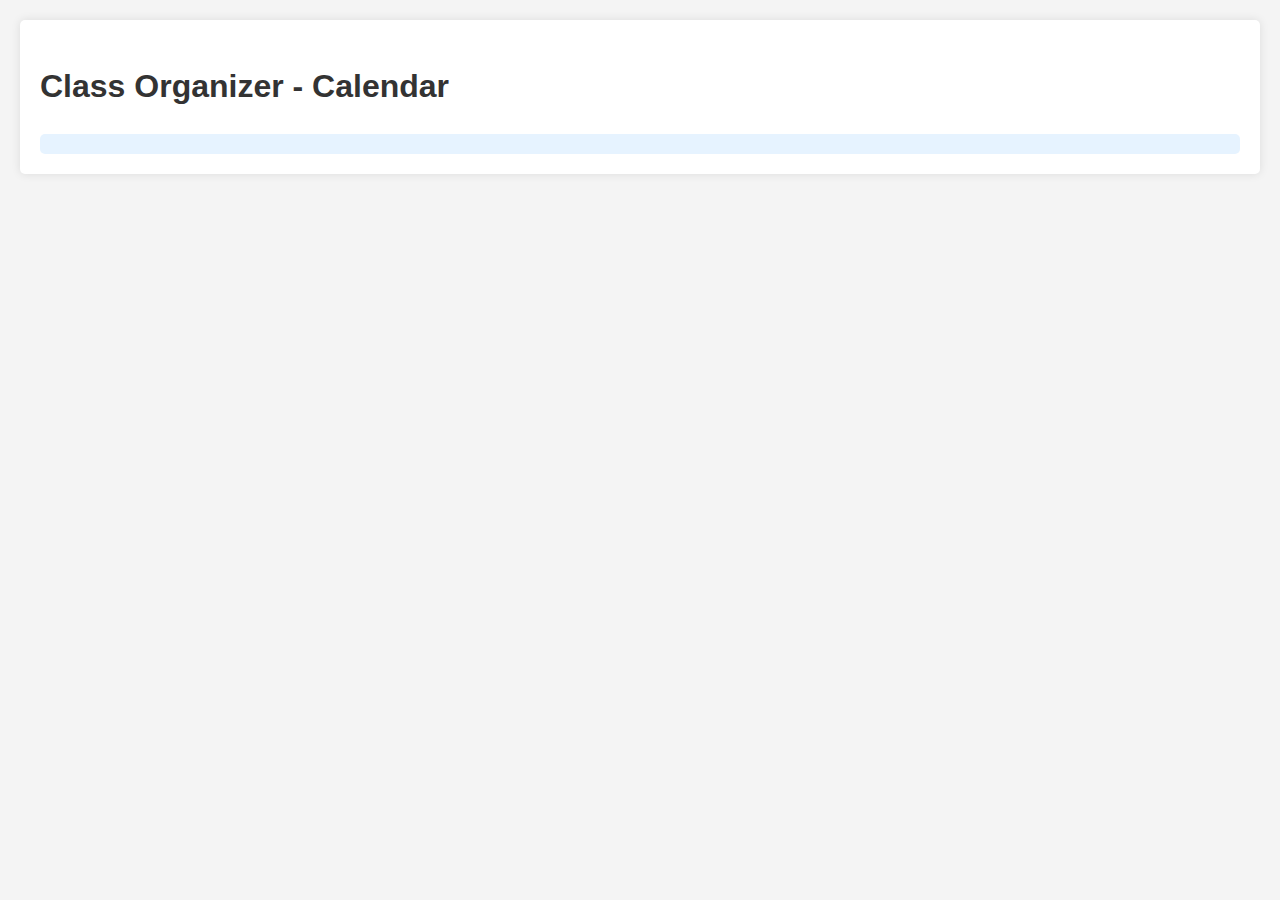
==== calendar.html @ 8683d0fc "Add files via upload" ====
<!DOCTYPE html>
<html lang="en">
<head>
    <meta charset="UTF-8">
    <meta name="viewport" content="width=device-width, initial-scale=1.0">
    <title>Class Organizer - Calendar</title>
    <style>
        body {
            font-family: Arial, sans-serif;
            line-height: 1.6;
            margin: 0;
            padding: 20px;
            background-color: #f4f4f4;
        }
        .container {
            max-width: 1200px;
            margin: auto;
            background: white;
            padding: 20px;
            border-radius: 5px;
            box-shadow: 0 0 10px rgba(0,0,0,0.1);
        }
        h1, h2 {
            color: #333;
        }
        .month {
            margin-bottom: 30px;
        }
        .month-header {
            background-color: #4CAF50;
            color: white;
            padding: 10px;
            text-align: center;
            font-size: 1.2em;
            border-radius: 5px 5px 0 0;
        }
        .calendar {
            display: grid;
            grid-template-columns: repeat(7, 1fr);
            gap: 5px;
            background-color: #fff;
            padding: 10px;
            border: 1px solid #ddd;
            border-radius: 0 0 5px 5px;
        }
        .day-header {
            font-weight: bold;
            text-align: center;
            background-color: #f0f0f0;
            padding: 5px;
        }
        .day {
            border: 1px solid #ddd;
            padding: 5px;
            min-height: 100px;
            background-color: #fff;
        }
        .day.empty {
            background-color: #f9f9f9;
        }
        .date {
            font-weight: bold;
            margin-bottom: 5px;
        }
        .event {
            background-color: #e6f3ff;
            margin: 2px 0;
            padding: 2px;
            font-size: 0.8em;
            border-radius: 3px;
        }
        #studyTime {
            margin-top: 20px;
            padding: 10px;
            background-color: #e6f3ff;
            border-radius: 5px;
        }
    </style>
</head>
<body>
    <div class="container">
        <h1>Class Organizer - Calendar</h1>
        <div id="calendarContainer"></div>
        <div id="studyTime"></div>
    </div>

    <script>
        document.addEventListener('DOMContentLoaded', function() {
            const semesterData = JSON.parse(localStorage.getItem('semesterData'));
            if (!semesterData) {
                alert('No semester data found. Please go back and enter your courses.');
                return;
            }

            const startDate = new Date(semesterData.semesterStart);
            const endDate = new Date(semesterData.semesterEnd);
            const calendarContainer = document.getElementById('calendarContainer');

            const months = ['January', 'February', 'March', 'April', 'May', 'June', 'July', 'August', 'September', 'October', 'November', 'December'];
            const days = ['Sun', 'Mon', 'Tue', 'Wed', 'Thu', 'Fri', 'Sat'];

            let currentDate = new Date(startDate);
            let currentMonth = currentDate.getMonth();
            let currentYear = currentDate.getFullYear();

            while (currentDate <= endDate) {
                if (currentDate.getMonth() !== currentMonth || currentDate.getFullYear() !== currentYear) {
                    // Start a new month
                    currentMonth = currentDate.getMonth();
                    currentYear = currentDate.getFullYear();
                    createMonthCalendar(currentYear, currentMonth);
                }

                const dayElement = document.querySelector(`.day[data-date="${currentDate.toISOString().split('T')[0]}"]`);
                if (dayElement) {
                    addEventsToDay(dayElement, currentDate, semesterData.courses);
                }

                currentDate.setDate(currentDate.getDate() + 1);
            }

            simulateStudyTime(semesterData);

            function createMonthCalendar(year, month) {
                const monthDiv = document.createElement('div');
                monthDiv.className = 'month';
                
                const monthHeader = document.createElement('div');
                monthHeader.className = 'month-header';
                monthHeader.textContent = `${months[month]} ${year}`;
                monthDiv.appendChild(monthHeader);

                const calendar = document.createElement('div');
                calendar.className = 'calendar';

                // Add day headers
                days.forEach(day => {
                    const dayHeader = document.createElement('div');
                    dayHeader.className = 'day-header';
                    dayHeader.textContent = day;
                    calendar.appendChild(dayHeader);
                });

                // Add days
                const firstDay = new Date(year, month, 1);
                const lastDay = new Date(year, month + 1, 0);

                // Add empty cells for days before the first of the month
                for (let i = 0; i < firstDay.getDay(); i++) {
                    const emptyDay = document.createElement('div');
                    emptyDay.className = 'day empty';
                    calendar.appendChild(emptyDay);
                }

                // Add days of the month
                for (let i = 1; i <= lastDay.getDate(); i++) {
                    const day = document.createElement('div');
                    day.className = 'day';
                    const currentDate = new Date(year, month, i);
                    day.setAttribute('data-date', currentDate.toISOString().split('T')[0]);
                    day.innerHTML = `<div class="date">${i}</div>`;
                    calendar.appendChild(day);
                }

                monthDiv.appendChild(calendar);
                calendarContainer.appendChild(monthDiv);
            }

            function addEventsToDay(dayElement, date, courses) {
                courses.forEach(course => {
                    ['assignments', 'tests', 'exams'].forEach(type => {
                        course[type].forEach(item => {
                            const itemDate = new Date(item.date);
                            if (itemDate.toDateString() === date.toDateString()) {
                                const eventDiv = document.createElement('div');
                                eventDiv.className = 'event';
                                eventDiv.textContent = `${course.name}: ${item.name}`;
                                dayElement.appendChild(eventDiv);
                            }
                        });
                    });
                });
            }
        });

        function simulateStudyTime(semesterData) {
            const studyTimeDiv = document.getElementById('studyTime');
            let totalStudyHours = 0;

            semesterData.courses.forEach(course => {
                const courseEvents = course.assignments.length + course.tests.length + course.exams.length;
                const courseStudyHours = courseEvents * 2; // Simulate 2 hours of study per event
                totalStudyHours += courseStudyHours;

                const courseStudyDiv = document.createElement('div');
                courseStudyDiv.textContent = `${course.name}: ${courseStudyHours} hours`;
                studyTimeDiv.appendChild(courseStudyDiv);
            });

            const totalStudyDiv = document.createElement('div');
            totalStudyDiv.innerHTML = `<strong>Total Recommended Study Time: ${totalStudyHours} hours</strong>`;
            studyTimeDiv.appendChild(totalStudyDiv);
        }
    </script>
</body>
</html>
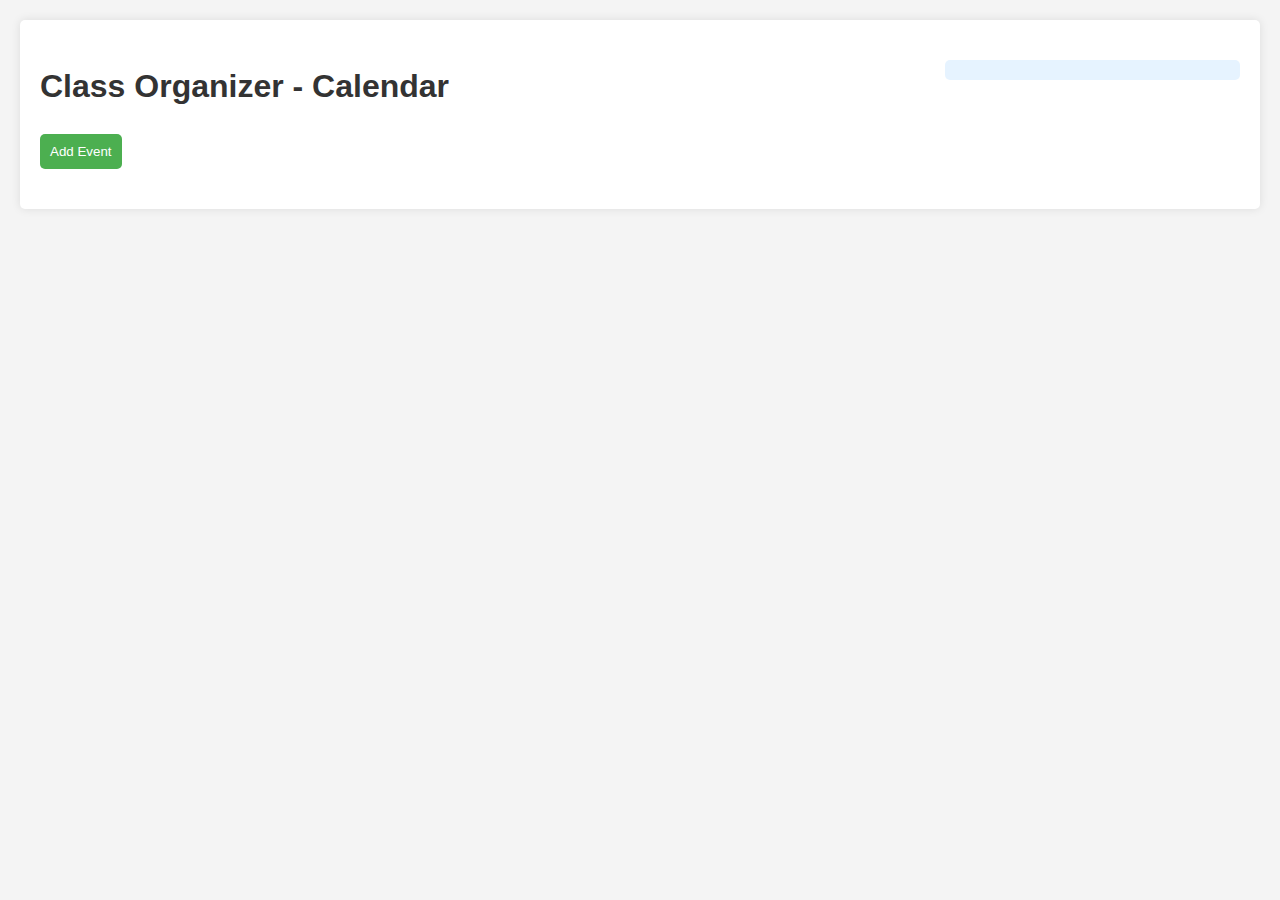
==== commit 98ccdad4: "Update calendar.html" ====
--- a/calendar.html
+++ b/calendar.html
@@ -13,12 +13,20 @@
             background-color: #f4f4f4;
         }
         .container {
-            max-width: 1200px;
+            max-width: 1400px;
             margin: auto;
             background: white;
             padding: 20px;
             border-radius: 5px;
             box-shadow: 0 0 10px rgba(0,0,0,0.1);
+            display: flex;
+        }
+        .calendar-container {
+            flex: 3;
+            margin-right: 20px;
+        }
+        .sidebar {
+            flex: 1;
         }
         h1, h2 {
             color: #333;
@@ -62,26 +70,138 @@
             font-weight: bold;
             margin-bottom: 5px;
         }
-        .event {
-            background-color: #e6f3ff;
-            margin: 2px 0;
-            padding: 2px;
-            font-size: 0.8em;
-            border-radius: 3px;
-        }
         #studyTime {
             margin-top: 20px;
             padding: 10px;
             background-color: #e6f3ff;
             border-radius: 5px;
         }
+        #addEventBtn {
+            margin-bottom: 20px;
+            padding: 10px;
+            background-color: #4CAF50;
+            color: white;
+            border: none;
+            border-radius: 5px;
+            cursor: pointer;
+        }
+        dialog {
+            border: none;
+            border-radius: 5px;
+            box-shadow: 0 0 10px rgba(0,0,0,0.1);
+        }
+        dialog form {
+            display: flex;
+            flex-direction: column;
+            gap: 10px;
+        }
+        .event {
+        background-color: #e6f3ff;
+        margin: 2px 0;
+        padding: 2px 5px;
+        font-size: 0.8em;
+        border-radius: 3px;
+        display: flex;
+        justify-content: space-between;
+        align-items: center;
+        }
+        .event-text {
+            flex-grow: 1;
+            margin-right: 5px;
+        }
+        .event-buttons {
+            display: flex;
+            gap: 2px;
+        }
+        .event button {
+            font-size: 0.7em;
+            padding: 2px 4px;
+            background-color: #f0f0f0;
+            border: 1px solid #ccc;
+            border-radius: 3px;
+            cursor: pointer;
+            transition: background-color 0.3s;
+        }
+        .event button:hover {
+            background-color: #e0e0e0;
+        }
+        .event .editEvent {
+            color: #4CAF50;
+        }
+        .event .deleteEvent {
+            color: #f44336;
+        }
+        .event {
+            cursor: move;
+            transition: all 0.3s;
+        }
+
+        .event:hover {
+            transform: scale(1.05);
+            box-shadow: 0 2px 5px rgba(0,0,0,0.2);
+        }
+
+        .event.assignment { background-color: #ffcccb; }
+        .event.exam { background-color: #ffdab9; }
+        .event.social { background-color: #98fb98; }
+        .event.other { background-color: #e6e6fa; }
+
+        .month-header {
+            cursor: pointer;
+        }
+
+        .month-header::after {
+            content: ' ▼';
+            font-size: 0.8em;
+        }
+
+        .month-header.collapsed::after {
+            content: ' ►';
+        }
+
+        .month.collapsed .calendar {
+            display: none;
+        }
+
+        .event-details {
+            display: none;
+            position: absolute;
+            background: white;
+            border: 1px solid #ddd;
+            padding: 5px;
+            border-radius: 3px;
+            z-index: 1000;
+        }
     </style>
 </head>
 <body>
     <div class="container">
-        <h1>Class Organizer - Calendar</h1>
-        <div id="calendarContainer"></div>
-        <div id="studyTime"></div>
+        <div class="calendar-container">
+            <h1>Class Organizer - Calendar</h1>
+            <button id="addEventBtn">Add Event</button>
+            <div id="calendarContainer"></div>
+        </div>
+        <div class="sidebar">
+            <div id="studyTime"></div>
+        </div>
+
+        <dialog id="addEventDialog">
+            <form id="addEventForm">
+                <h2>Add Event</h2>
+                <label for="eventType">Event Type:</label>
+                <select id="eventType" required>
+                    <option value="Work">Work</option>
+                    <option value="Social">Social</option>
+                    <option value="Other">Other</option>
+                </select>
+                <label for="eventName">Event Name:</label>
+                <input type="text" id="eventName" required>
+                <label for="eventDate">Date:</label>
+                <input type="date" id="eventDate" required>
+                <button type="submit">Add Event</button>
+                <button type="button" id="cancelAddEvent">Cancel</button>
+            </form>
+        </dialog>
     </div>
 
     <script>
@@ -105,7 +225,6 @@
 
             while (currentDate <= endDate) {
                 if (currentDate.getMonth() !== currentMonth || currentDate.getFullYear() !== currentYear) {
-                    // Start a new month
                     currentMonth = currentDate.getMonth();
                     currentYear = currentDate.getFullYear();
                     createMonthCalendar(currentYear, currentMonth);
@@ -120,6 +239,30 @@
             }
 
             simulateStudyTime(semesterData);
+
+            const addEventBtn = document.getElementById('addEventBtn');
+            const addEventDialog = document.getElementById('addEventDialog');
+            const addEventForm = document.getElementById('addEventForm');
+            const cancelAddEventBtn = document.getElementById('cancelAddEvent');
+
+            addEventBtn.addEventListener('click', () => {
+                addEventDialog.showModal();
+            });
+
+            cancelAddEventBtn.addEventListener('click', () => {
+                addEventDialog.close();
+            });
+
+            addEventForm.addEventListener('submit', (e) => {
+                e.preventDefault();
+                const eventType = document.getElementById('eventType').value;
+                const eventName = document.getElementById('eventName').value;
+                const eventDate = document.getElementById('eventDate').value;
+
+                addEventToCalendar(eventType, eventName, eventDate);
+                addEventDialog.close();
+                addEventForm.reset();
+            });
 
             function createMonthCalendar(year, month) {
                 const monthDiv = document.createElement('div');
@@ -133,7 +276,6 @@
                 const calendar = document.createElement('div');
                 calendar.className = 'calendar';
 
-                // Add day headers
                 days.forEach(day => {
                     const dayHeader = document.createElement('div');
                     dayHeader.className = 'day-header';
@@ -141,18 +283,15 @@
                     calendar.appendChild(dayHeader);
                 });
 
-                // Add days
                 const firstDay = new Date(year, month, 1);
                 const lastDay = new Date(year, month + 1, 0);
 
-                // Add empty cells for days before the first of the month
                 for (let i = 0; i < firstDay.getDay(); i++) {
                     const emptyDay = document.createElement('div');
                     emptyDay.className = 'day empty';
                     calendar.appendChild(emptyDay);
                 }
 
-                // Add days of the month
                 for (let i = 1; i <= lastDay.getDate(); i++) {
                     const day = document.createElement('div');
                     day.className = 'day';
@@ -172,35 +311,175 @@
                         course[type].forEach(item => {
                             const itemDate = new Date(item.date);
                             if (itemDate.toDateString() === date.toDateString()) {
-                                const eventDiv = document.createElement('div');
-                                eventDiv.className = 'event';
-                                eventDiv.textContent = `${course.name}: ${item.name}`;
-                                dayElement.appendChild(eventDiv);
+                                addEventToCalendar(course.name, item.name, date.toISOString().split('T')[0]);
                             }
                         });
                     });
                 });
             }
+
+            function getWeekNumber(date) {
+                const firstDayOfYear = new Date(date.getFullYear(), 0, 1);
+                const pastDaysOfYear = (date - firstDayOfYear) / 86400000;
+                return Math.ceil((pastDaysOfYear + firstDayOfYear.getDay() + 1) / 7);
+            }
+
+            function getWeekRange(date) {
+                const weekStart = new Date(date);
+                weekStart.setDate(date.getDate() - date.getDay());
+                const weekEnd = new Date(weekStart);
+                weekEnd.setDate(weekStart.getDate() + 6);
+                return {
+                    start: weekStart,
+                    end: weekEnd
+                };
+            }
+
+            function formatDate(date) {
+                const month = (date.getMonth() + 1).toString().padStart(2, '0');
+                const day = date.getDate().toString().padStart(2, '0');
+                return `${month}-${day}`;
+            }
+
+            function simulateStudyTime(semesterData) {
+                const studyTimeDiv = document.getElementById('studyTime');
+                studyTimeDiv.innerHTML = ''; // Clear previous content
+
+                const currentDate = new Date();
+                const currentWeek = getWeekNumber(currentDate);
+                const weekRange = getWeekRange(currentDate);
+
+                let totalStudyHours = 0;
+                const courseStudyHours = {};
+
+                semesterData.courses.forEach(course => {
+                    const courseEvents = course.assignments.concat(course.tests, course.exams);
+                    const eventsThisWeek = courseEvents.filter(event => getWeekNumber(new Date(event.date)) === currentWeek).length;
+                    const courseHours = Math.max(10, 10 + eventsThisWeek * 2);
+                    totalStudyHours += courseHours;
+
+                    courseStudyHours[course.name] = courseHours;
+                });
+
+                const weekStudyDiv = document.createElement('div');
+                weekStudyDiv.innerHTML = `
+                <h2>Recommended Study Time</h2>
+                <p class="subtitle">For the Week of: ${formatDate(weekRange.start)} to ${formatDate(weekRange.end)}</p>
+                `;
+                studyTimeDiv.appendChild(weekStudyDiv);
+
+                Object.entries(courseStudyHours).forEach(([courseName, hours]) => {
+                    const courseStudyDiv = document.createElement('div');
+                    courseStudyDiv.textContent = `${courseName}: ${hours} hours`;
+                    studyTimeDiv.appendChild(courseStudyDiv);
+                });
+
+                const totalStudyDiv = document.createElement('div');
+                totalStudyDiv.innerHTML = `<strong>Total: ${totalStudyHours} hours</strong>`;
+                studyTimeDiv.appendChild(totalStudyDiv);
+            }
+
+            function addEventToCalendar(type, name, date) {
+                const dayElement = document.querySelector(`.day[data-date="${date}"]`);
+                if (dayElement) {
+                    const eventDiv = document.createElement('div');
+                    eventDiv.className = `event ${type.toLowerCase()}`;
+                    eventDiv.innerHTML = `
+                        <span class="event-text">${type}: ${name}</span>
+                        <div class="event-buttons">
+                            <button class="editEvent" title="Edit">✎</button>
+                            <button class="deleteEvent" title="Delete">✖</button>
+                        </div>
+                    `;
+                    eventDiv.setAttribute('data-event-id', Date.now());
+                    dayElement.appendChild(eventDiv);
+
+                    const editBtn = eventDiv.querySelector('.editEvent');
+                    const deleteBtn = eventDiv.querySelector('.deleteEvent');
+
+                    editBtn.addEventListener('click', () => editEvent(eventDiv));
+                    deleteBtn.addEventListener('click', () => deleteEvent(eventDiv));
+
+                    // Hover effect for more details
+                    eventDiv.addEventListener('mouseenter', showEventDetails);
+                    eventDiv.addEventListener('mouseleave', hideEventDetails);
+                }
+            }
+
+            function editEvent(eventDiv) {
+                const eventId = eventDiv.getAttribute('data-event-id');
+                const eventText = eventDiv.querySelector('.event-text').textContent;
+                const [type, name] = eventText.split(': ');
+
+                document.getElementById('eventType').value = type;
+                document.getElementById('eventName').value = name;
+                document.getElementById('eventDate').value = eventDiv.closest('.day').getAttribute('data-date');
+
+                addEventDialog.showModal();
+
+                addEventForm.onsubmit = (e) => {
+                    e.preventDefault();
+                    const newType = document.getElementById('eventType').value;
+                    const newName = document.getElementById('eventName').value;
+                    const newDate = document.getElementById('eventDate').value;
+
+                    eventDiv.querySelector('.event-text').textContent = `${newType}: ${newName}`;
+                    if (newDate !== eventDiv.closest('.day').getAttribute('data-date')) {
+                        const newDayElement = document.querySelector(`.day[data-date="${newDate}"]`);
+                        if (newDayElement) {
+                            newDayElement.appendChild(eventDiv);
+                        }
+                    }
+
+                    addEventDialog.close();
+                    addEventForm.reset();
+                    addEventForm.onsubmit = null;
+                };
+            }
+
+            function deleteEvent(eventDiv) {
+                if (confirm('Are you sure you want to delete this event?')) {
+                    eventDiv.remove();
+                }
+            }
+            
+            function showEventDetails(e) {
+                const eventDiv = e.currentTarget;
+                const detailsDiv = document.createElement('div');
+                detailsDiv.className = 'event-details';
+                detailsDiv.textContent = eventDiv.querySelector('.event-text').textContent;
+                document.body.appendChild(detailsDiv);
+
+                const rect = eventDiv.getBoundingClientRect();
+                detailsDiv.style.left = `${rect.left}px`;
+                detailsDiv.style.top = `${rect.bottom + 5}px`;
+                detailsDiv.style.display = 'block';
+            }
+
+            function hideEventDetails() {
+                const detailsDiv = document.querySelector('.event-details');
+                if (detailsDiv) {
+                    detailsDiv.remove();
+                }
+            }
+
+            // Collapsible months
+            document.addEventListener('click', function(e) {
+                if (e.target.classList.contains('month-header')) {
+                    e.target.classList.toggle('collapsed');
+                    e.target.closest('.month').classList.toggle('collapsed');
+                }
+            });
+
+            // Quick add event
+            document.addEventListener('dblclick', function(e) {
+                if (e.target.classList.contains('day')) {
+                    const date = e.target.getAttribute('data-date');
+                    document.getElementById('eventDate').value = date;
+                    addEventDialog.showModal();
+                }
+            });
         });
-
-        function simulateStudyTime(semesterData) {
-            const studyTimeDiv = document.getElementById('studyTime');
-            let totalStudyHours = 0;
-
-            semesterData.courses.forEach(course => {
-                const courseEvents = course.assignments.length + course.tests.length + course.exams.length;
-                const courseStudyHours = courseEvents * 2; // Simulate 2 hours of study per event
-                totalStudyHours += courseStudyHours;
-
-                const courseStudyDiv = document.createElement('div');
-                courseStudyDiv.textContent = `${course.name}: ${courseStudyHours} hours`;
-                studyTimeDiv.appendChild(courseStudyDiv);
-            });
-
-            const totalStudyDiv = document.createElement('div');
-            totalStudyDiv.innerHTML = `<strong>Total Recommended Study Time: ${totalStudyHours} hours</strong>`;
-            studyTimeDiv.appendChild(totalStudyDiv);
-        }
     </script>
 </body>
-</html>+</html>
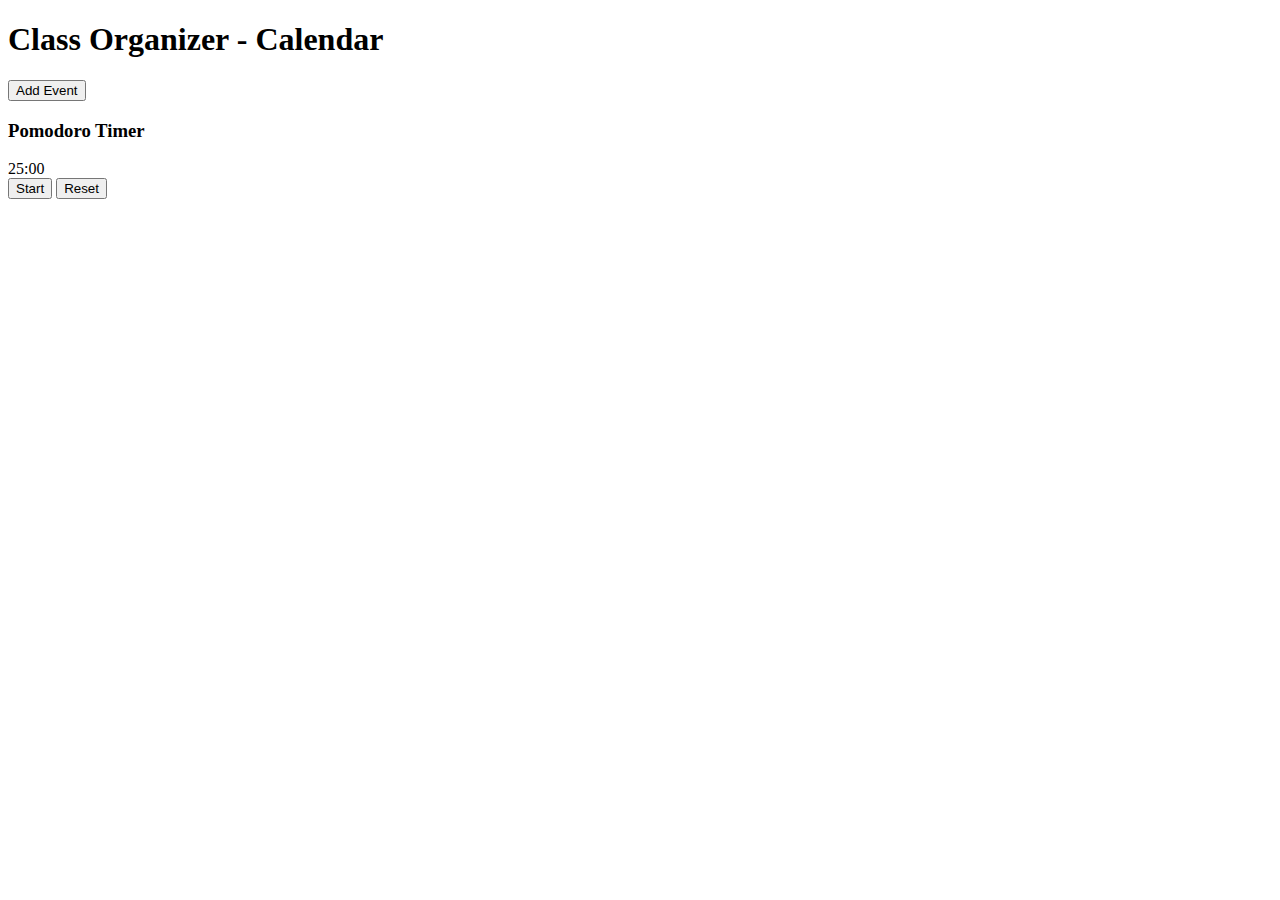
==== commit 1c0e3bf8: "Update calendar.html" ====
--- a/calendar.html
+++ b/calendar.html
@@ -4,175 +4,7 @@
     <meta charset="UTF-8">
     <meta name="viewport" content="width=device-width, initial-scale=1.0">
     <title>Class Organizer - Calendar</title>
-    <style>
-        body {
-            font-family: Arial, sans-serif;
-            line-height: 1.6;
-            margin: 0;
-            padding: 20px;
-            background-color: #f4f4f4;
-        }
-        .container {
-            max-width: 1400px;
-            margin: auto;
-            background: white;
-            padding: 20px;
-            border-radius: 5px;
-            box-shadow: 0 0 10px rgba(0,0,0,0.1);
-            display: flex;
-        }
-        .calendar-container {
-            flex: 3;
-            margin-right: 20px;
-        }
-        .sidebar {
-            flex: 1;
-        }
-        h1, h2 {
-            color: #333;
-        }
-        .month {
-            margin-bottom: 30px;
-        }
-        .month-header {
-            background-color: #4CAF50;
-            color: white;
-            padding: 10px;
-            text-align: center;
-            font-size: 1.2em;
-            border-radius: 5px 5px 0 0;
-        }
-        .calendar {
-            display: grid;
-            grid-template-columns: repeat(7, 1fr);
-            gap: 5px;
-            background-color: #fff;
-            padding: 10px;
-            border: 1px solid #ddd;
-            border-radius: 0 0 5px 5px;
-        }
-        .day-header {
-            font-weight: bold;
-            text-align: center;
-            background-color: #f0f0f0;
-            padding: 5px;
-        }
-        .day {
-            border: 1px solid #ddd;
-            padding: 5px;
-            min-height: 100px;
-            background-color: #fff;
-        }
-        .day.empty {
-            background-color: #f9f9f9;
-        }
-        .date {
-            font-weight: bold;
-            margin-bottom: 5px;
-        }
-        #studyTime {
-            margin-top: 20px;
-            padding: 10px;
-            background-color: #e6f3ff;
-            border-radius: 5px;
-        }
-        #addEventBtn {
-            margin-bottom: 20px;
-            padding: 10px;
-            background-color: #4CAF50;
-            color: white;
-            border: none;
-            border-radius: 5px;
-            cursor: pointer;
-        }
-        dialog {
-            border: none;
-            border-radius: 5px;
-            box-shadow: 0 0 10px rgba(0,0,0,0.1);
-        }
-        dialog form {
-            display: flex;
-            flex-direction: column;
-            gap: 10px;
-        }
-        .event {
-        background-color: #e6f3ff;
-        margin: 2px 0;
-        padding: 2px 5px;
-        font-size: 0.8em;
-        border-radius: 3px;
-        display: flex;
-        justify-content: space-between;
-        align-items: center;
-        }
-        .event-text {
-            flex-grow: 1;
-            margin-right: 5px;
-        }
-        .event-buttons {
-            display: flex;
-            gap: 2px;
-        }
-        .event button {
-            font-size: 0.7em;
-            padding: 2px 4px;
-            background-color: #f0f0f0;
-            border: 1px solid #ccc;
-            border-radius: 3px;
-            cursor: pointer;
-            transition: background-color 0.3s;
-        }
-        .event button:hover {
-            background-color: #e0e0e0;
-        }
-        .event .editEvent {
-            color: #4CAF50;
-        }
-        .event .deleteEvent {
-            color: #f44336;
-        }
-        .event {
-            cursor: move;
-            transition: all 0.3s;
-        }
-
-        .event:hover {
-            transform: scale(1.05);
-            box-shadow: 0 2px 5px rgba(0,0,0,0.2);
-        }
-
-        .event.assignment { background-color: #ffcccb; }
-        .event.exam { background-color: #ffdab9; }
-        .event.social { background-color: #98fb98; }
-        .event.other { background-color: #e6e6fa; }
-
-        .month-header {
-            cursor: pointer;
-        }
-
-        .month-header::after {
-            content: ' ▼';
-            font-size: 0.8em;
-        }
-
-        .month-header.collapsed::after {
-            content: ' ►';
-        }
-
-        .month.collapsed .calendar {
-            display: none;
-        }
-
-        .event-details {
-            display: none;
-            position: absolute;
-            background: white;
-            border: 1px solid #ddd;
-            padding: 5px;
-            border-radius: 3px;
-            z-index: 1000;
-        }
-    </style>
+    <link rel="stylesheet" href="style.css">
 </head>
 <body>
     <div class="container">
@@ -183,6 +15,12 @@
         </div>
         <div class="sidebar">
             <div id="studyTime"></div>
+            <div id="productivity-timer">
+                <h3>Pomodoro Timer</h3>
+                <div id="timer">25:00</div>
+                <button id="start-timer">Start</button>
+                <button id="reset-timer">Reset</button>
+            </div>
         </div>
 
         <dialog id="addEventDialog">
@@ -479,6 +317,44 @@
                     addEventDialog.showModal();
                 }
             });
+            // Pomodoro Timer
+            let timer;
+            let timeLeft = 1500; // 25 minutes in seconds
+            const timerDisplay = document.getElementById('timer');
+            const startButton = document.getElementById('start-timer');
+            const resetButton = document.getElementById('reset-timer');
+
+            function updateTimer() {
+                const minutes = Math.floor(timeLeft / 60);
+                let seconds = timeLeft % 60;
+                seconds = seconds < 10 ? '0' + seconds : seconds;
+                timerDisplay.textContent = `${minutes}:${seconds}`;
+                if (timeLeft === 0) {
+                    clearInterval(timer);
+                    alert("Time's up! Take a break.");
+                    startButton.textContent = 'Start';
+                }
+                timeLeft--;
+            }
+
+            startButton.addEventListener('click', function() {
+                if (startButton.textContent === 'Start') {
+                    timer = setInterval(updateTimer, 1000);
+                    startButton.textContent = 'Pause';
+                } else {
+                    clearInterval(timer);
+                    startButton.textContent = 'Start';
+                }
+            });
+
+            resetButton.addEventListener('click', function() {
+                clearInterval(timer);
+                timeLeft = 1500;
+                updateTimer();
+                startButton.textContent = 'Start';
+            });
+
+            updateTimer();
         });
     </script>
 </body>
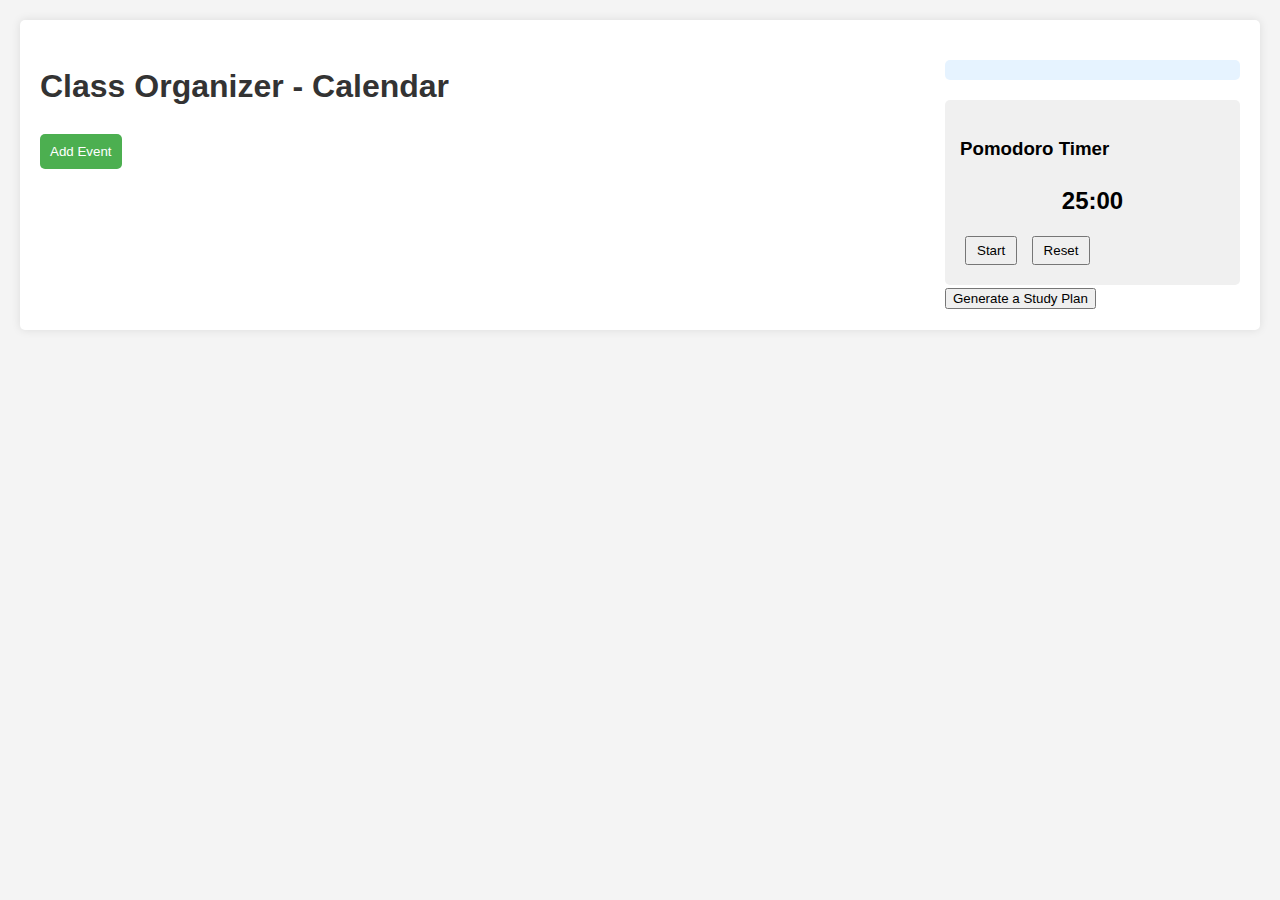
==== commit 94772352: "Update calendar.html" ====
--- a/calendar.html
+++ b/calendar.html
@@ -21,6 +21,7 @@
                 <button id="start-timer">Start</button>
                 <button id="reset-timer">Reset</button>
             </div>
+            <button id="simulateStudyBtn">Generate a Study Plan</button>
         </div>
 
         <dialog id="addEventDialog">
@@ -355,7 +356,75 @@
             });
 
             updateTimer();
+            class StudySimulation {
+    constructor() {
+        this.students = [];
+    }
+
+    generateStudyTimesPomo(numStudents, mean = 60, stdDev = 15) {
+        this.students = [];
+        for (let i = 0; i < numStudents; i++) {
+            let studyTime = randomNormal(mean, stdDev);
+            studyTime = Math.max(0, Math.min(120, studyTime));
+            let breakTime = studyTime * 0.17;
+            let studyTimePomo = studyTime - breakTime;
+            this.students.push(new Student(studyTimePomo));
+            console.log(`Generated Pomodoro study time: ${studyTimePomo.toFixed(2)} minutes`);
+        }
+        this.displayStudyData('Pomodoro');
+    }
+
+    generateStudyTimesCon(numStudents, mean = 60, stdDev = 15) {
+        this.students = [];
+        for (let i = 0; i < numStudents; i++) {
+            let studyTimeCon = randomNormal(mean, stdDev);
+            studyTimeCon = Math.max(0, Math.min(120, studyTimeCon));
+            this.students.push(new Student(null, studyTimeCon));
+            console.log(`Generated Continuous study time: ${studyTimeCon.toFixed(2)} minutes`);
+        }
+        this.displayStudyData('Continuous');
+    }
+
+    displayStudyData(studyTechnique) {
+        const studyTimeDiv = document.getElementById('studyTime');
+        studyTimeDiv.innerHTML = `<h3>${studyTechnique} Study Time</h3>`;
+        this.students.forEach((student, index) => {
+            const time = studyTechnique === 'Pomodoro' ? student.studyTimePomo : student.studyTimeCon;
+            const timeElement = document.createElement('div');
+            timeElement.textContent = `Study Block ${index + 1}: ${time.toFixed(2)} minutes`;
+            studyTimeDiv.appendChild(timeElement);
         });
+    }
+}
+
+// Utility function for normal distribution (keeps the same)
+function randomNormal(mean, stdDev) {
+    let u = 1 - Math.random();
+    let v = Math.random();
+    let z = Math.sqrt(-2.0 * Math.log(u)) * Math.cos(2.0 * Math.PI * v);
+    return z * stdDev + mean;
+}
+
+class Student {
+    constructor(studyTimePomo = null, studyTimeCon = null) {
+        this.studyTimePomo = studyTimePomo;
+        this.studyTimeCon = studyTimeCon;
+    }
+}
+document.getElementById('simulateStudyBtn').addEventListener('click', () => {
+    const studyTechnique = prompt('Choose study technique: Pomodoro or Continuous');
+    const numStudents = parseInt(prompt('Enter number of study blocks:'), 10);
+
+    const simulation = new StudySimulation();
+    if (studyTechnique.toLowerCase() === 'pomodoro') {
+        simulation.generateStudyTimesPomo(numStudents);
+    } else if (studyTechnique.toLowerCase() === 'continuous') {
+        simulation.generateStudyTimesCon(numStudents);
+    } else {
+        alert('Invalid study technique.');
+    }
+});
+    });
     </script>
 </body>
 </html>
--- a/style.css
+++ b/style.css
@@ -0,0 +1,183 @@
+body {
+    font-family: Arial, sans-serif;
+    line-height: 1.6;
+    margin: 0;
+    padding: 20px;
+    background-color: #f4f4f4;
+}
+.container {
+    max-width: 1400px;
+    margin: auto;
+    background: white;
+    padding: 20px;
+    border-radius: 5px;
+    box-shadow: 0 0 10px rgba(0,0,0,0.1);
+    display: flex;
+}
+.calendar-container {
+    flex: 3;
+    margin-right: 20px;
+}
+.sidebar {
+    flex: 1;
+}
+h1, h2 {
+    color: #333;
+}
+.month {
+    margin-bottom: 30px;
+}
+.month-header {
+    background-color: #4CAF50;
+    color: white;
+    padding: 10px;
+    text-align: center;
+    font-size: 1.2em;
+    border-radius: 5px 5px 0 0;
+}
+.calendar {
+    display: grid;
+    grid-template-columns: repeat(7, 1fr);
+    gap: 5px;
+    background-color: #fff;
+    padding: 10px;
+    border: 1px solid #ddd;
+    border-radius: 0 0 5px 5px;
+}
+.day-header {
+    font-weight: bold;
+    text-align: center;
+    background-color: #f0f0f0;
+    padding: 5px;
+}
+.day {
+    border: 1px solid #ddd;
+    padding: 5px;
+    min-height: 100px;
+    background-color: #fff;
+}
+.day.empty {
+    background-color: #f9f9f9;
+}
+.date {
+    font-weight: bold;
+    margin-bottom: 5px;
+}
+#studyTime {
+    margin-top: 20px;
+    padding: 10px;
+    background-color: #e6f3ff;
+    border-radius: 5px;
+}
+#addEventBtn {
+    margin-bottom: 20px;
+    padding: 10px;
+    background-color: #4CAF50;
+    color: white;
+    border: none;
+    border-radius: 5px;
+    cursor: pointer;
+}
+dialog {
+    border: none;
+    border-radius: 5px;
+    box-shadow: 0 0 10px rgba(0,0,0,0.1);
+}
+dialog form {
+    display: flex;
+    flex-direction: column;
+    gap: 10px;
+}
+.event {
+background-color: #e6f3ff;
+margin: 2px 0;
+padding: 2px 5px;
+font-size: 0.8em;
+border-radius: 3px;
+display: flex;
+justify-content: space-between;
+align-items: center;
+}
+.event-text {
+    flex-grow: 1;
+    margin-right: 5px;
+}
+.event-buttons {
+    display: flex;
+    gap: 2px;
+}
+.event button {
+    font-size: 0.7em;
+    padding: 2px 4px;
+    background-color: #f0f0f0;
+    border: 1px solid #ccc;
+    border-radius: 3px;
+    cursor: pointer;
+    transition: background-color 0.3s;
+}
+.event button:hover {
+    background-color: #e0e0e0;
+}
+.event .editEvent {
+    color: #4CAF50;
+}
+.event .deleteEvent {
+    color: #f44336;
+}
+.event {
+    transition: all 0.3s;
+}
+
+.event:hover {
+    transform: scale(1.05);
+    box-shadow: 0 2px 5px rgba(0,0,0,0.2);
+}
+
+.event.assignment { background-color: #ffcccb; }
+.event.exam { background-color: #ffdab9; }
+.event.social { background-color: #98fb98; }
+.event.other { background-color: #e6e6fa; }
+
+.month-header {
+    cursor: pointer;
+}
+
+.month-header::after {
+    content: ' ▼';
+    font-size: 0.8em;
+}
+
+.month-header.collapsed::after {
+    content: ' ►';
+}
+
+.month.collapsed .calendar {
+    display: none;
+}
+
+.event-details {
+    display: none;
+    position: absolute;
+    background: white;
+    border: 1px solid #ddd;
+    padding: 5px;
+    border-radius: 3px;
+    z-index: 1000;
+}
+#productivity-timer {
+    background-color: #f0f0f0;
+    padding: 15px;
+    border-radius: 5px;
+    margin-top: 20px;
+}
+
+#timer {
+    font-size: 24px;
+    font-weight: bold;
+    text-align: center;
+    margin: 10px 0;
+}
+#productivity-timer button {
+    margin: 5px;
+    padding: 5px 10px;
+}
